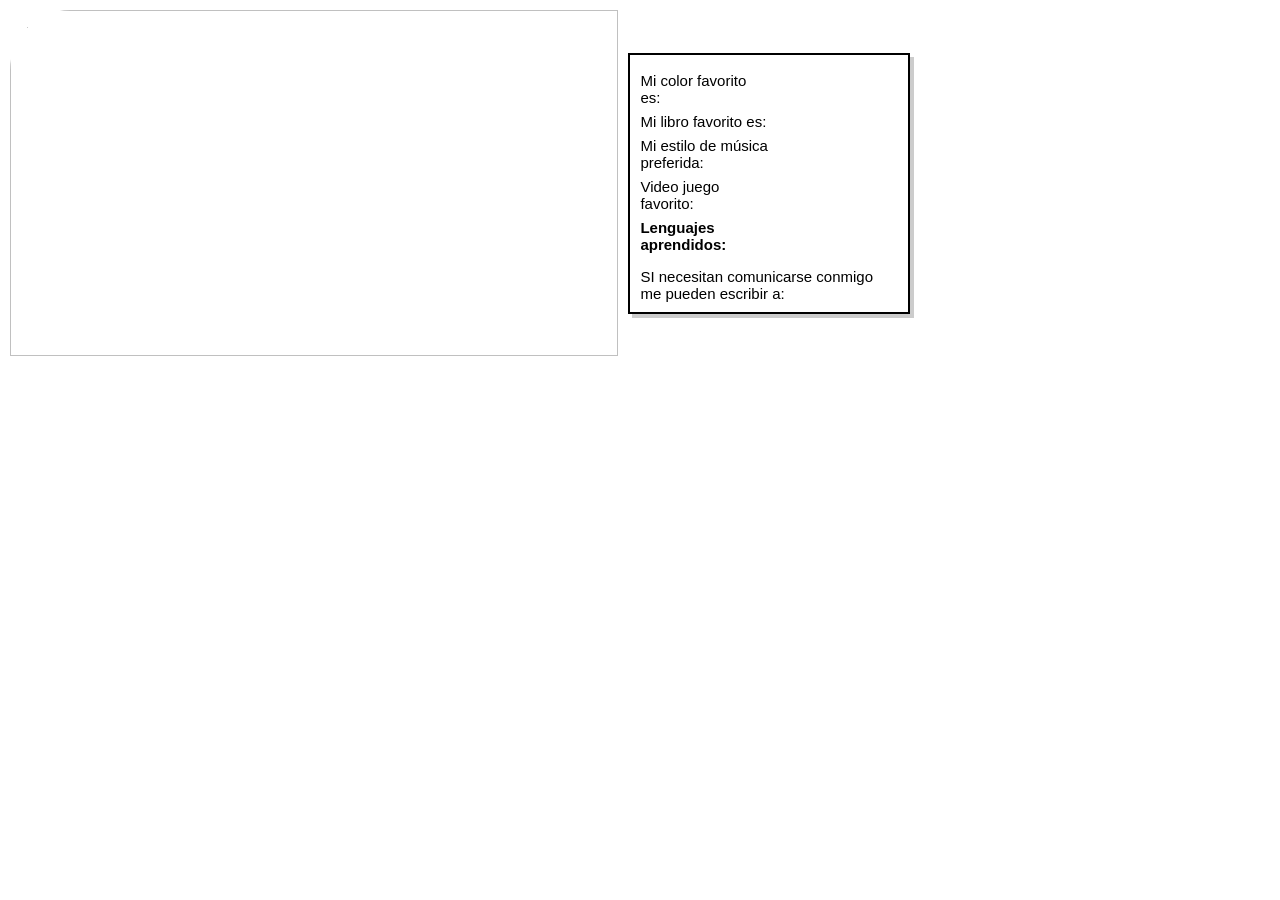
==== perfil.html @ 775e08b2 "configuración desde javascript" ====
<!DOCTYPE html>
<html lang="en">
<head>
  <meta charset="UTF-8">
  <meta rel="shortcut icon" href="favicon.ico" type="image/x-icon">
  <meta name="viewport" content="width=device-width, initial-scale=1.0">
  <title>Gabriel Valero</title>
  <link rel="stylesheet" href="/css/style.css">

</head>
<body class="perfil">
  <div class="container">
    <img src="" id="grande" alt="" width="200">
    <img src="" id="peque" alt="" width="200">
    <div class="textContainer">
      <h1></h1>
      <p class="description">
      </p>
      <div class="info">
        <p>Mi color favorito es:</p>
        <p></p>
      </div>
      <div class="info">
        <p>Mi libro favorito es:</p>
        <p></p>
      </div>
      <div class="info">
        <p>Mi estilo de música preferida:</p>
        <p></p>
      </div>
      <div class="info">
        <p>Video juego favorito:</p>
        <p></p>
      </div>
      <div class="info lng">
        <p>Lenguajes aprendidos:</p>
        <p></p>
      </div>
      <div class="contact">
        <p>SI necesitan comunicarse conmigo me pueden escribir a: </p>
        <a href="mailto:"></a>
      </div>
    </div>
  </div>
</body>
</html>
---- css/style.css ----
/* index */

* {
    margin: 0;
    padding: 0;
    box-sizing: border-box;
    font-family: Arial, Helvetica, sans-serif;
}

li {
    list-style: none;
}

.index nav {
    background-color: #87AFEB;
    height: 70px;
    color: white;
    display: flex;
    justify-content: center;
    align-items: center;
}

.index nav ul {
    width: 100%;
    height: 100%;
    display: flex;
    justify-content: space-between;
    align-items: center;

}

.index nav ul li {
    width: 100%;
    height: 100%;
    border: 1px solid white;
    display: flex;
    justify-content: center;
    align-items: center;
}

.index section,
.index section ul {
    width: 100%;
    height: 100%;
}

.index section ul {
    display: flex;
    flex-wrap: wrap;
    justify-content: center;
    align-items: center;
    gap: 20px;
    padding: 20px;
}

.index section ul li {
    display: flex;
    justify-content: space-between;
    flex-direction: column;
    background-color: #F5F5F5;
    height: 400px;
    width: 300px;
    padding: 20px;
    text-align: center;
    box-shadow: 3px 3px rgba(0, 0, 0, 0.2);
}

.index section ul li:hover {
    background-color: #A0C3D7;
    transform: rotate(5deg) scale(1.05);
}

.index section ul li img {
    width: 100%;
    height: 300px;
    object-fit: contain;
}

.index footer {
    height: 50px;
    background-color: #87AFEB;
    display: flex;
    justify-content: center;
    align-items: center;
}

.index .grande{
    display: none;
}

/* Perfil */

.perfil img {
    object-fit: cover;
    border-top-left-radius: 60px;
    height: 346px;
    width: 100%;
}

.perfil .container {
    display: flex;
    flex-direction: column;
    align-items: center;
    justify-content: center;
    gap: 10px;
    width: 100%;
    max-width: 900px;
    margin: 10px;
}

.perfil h1 {
    margin-top: 0;
    font-family: system-ui, -apple-system, BlinkMacSystemFont, 'Segoe UI', Roboto, Oxygen, Ubuntu, Cantarell, 'Open Sans', 'Helvetica Neue', sans-serif;
    font-size: 40px;
}

.perfil .description {
    font-style: italic;
    font-family: system-ui, -apple-system, BlinkMacSystemFont, 'Segoe UI', Roboto, Oxygen, Ubuntu, Cantarell, 'Open Sans', 'Helvetica Neue', sans-serif;
}

.perfil .textContainer {
    border: 2px solid black;
    padding: 10px;
    box-shadow: 4px 4px rgba(0, 0, 0, 0.2);
}

.perfil .info {
    display: flex;
    flex-direction: row;
}

.perfil .info p {
    width: 50%;
    margin-top: 7px;
    margin-bottom: 0;
}

.perfil p{
    font-size: 23px;
}
.perfil .lng {
    font-weight: bold;
}

.perfil .contact {
    margin-top: 15px;
    display: flex;
    align-items: center;
}

.perfil .contact p {
    margin: 0;
}

.perfil a {
    color: orange;
}

.perfil a:hover {
    color: red;
}

.perfil #grande {
    display: none;
}
@media (min-width: 480px) {
    .perfil h1{
        font-size: 40px;
    }
    .perfil p{
        font-size: 20px;
    }
}

@media (min-width: 769px) {

    .perfil h1{
        font-size: 30px;
    }
    .perfil p{
        font-size: 15px;
    }

    .perfil .container {
        flex-direction: row;
    }

    .perfil img {
        width: 100%;

    }
    .perfil #grande {
        display: block;
    }
    .perfil #peque {
        display: none;
    }
    .index .grande {
        display: block;
    }
    .index .peque {
        display: none;
    }
    .perfil img {
        object-fit: cover;
        border-top-left-radius: 60px;
        height: 346px;
    }
}
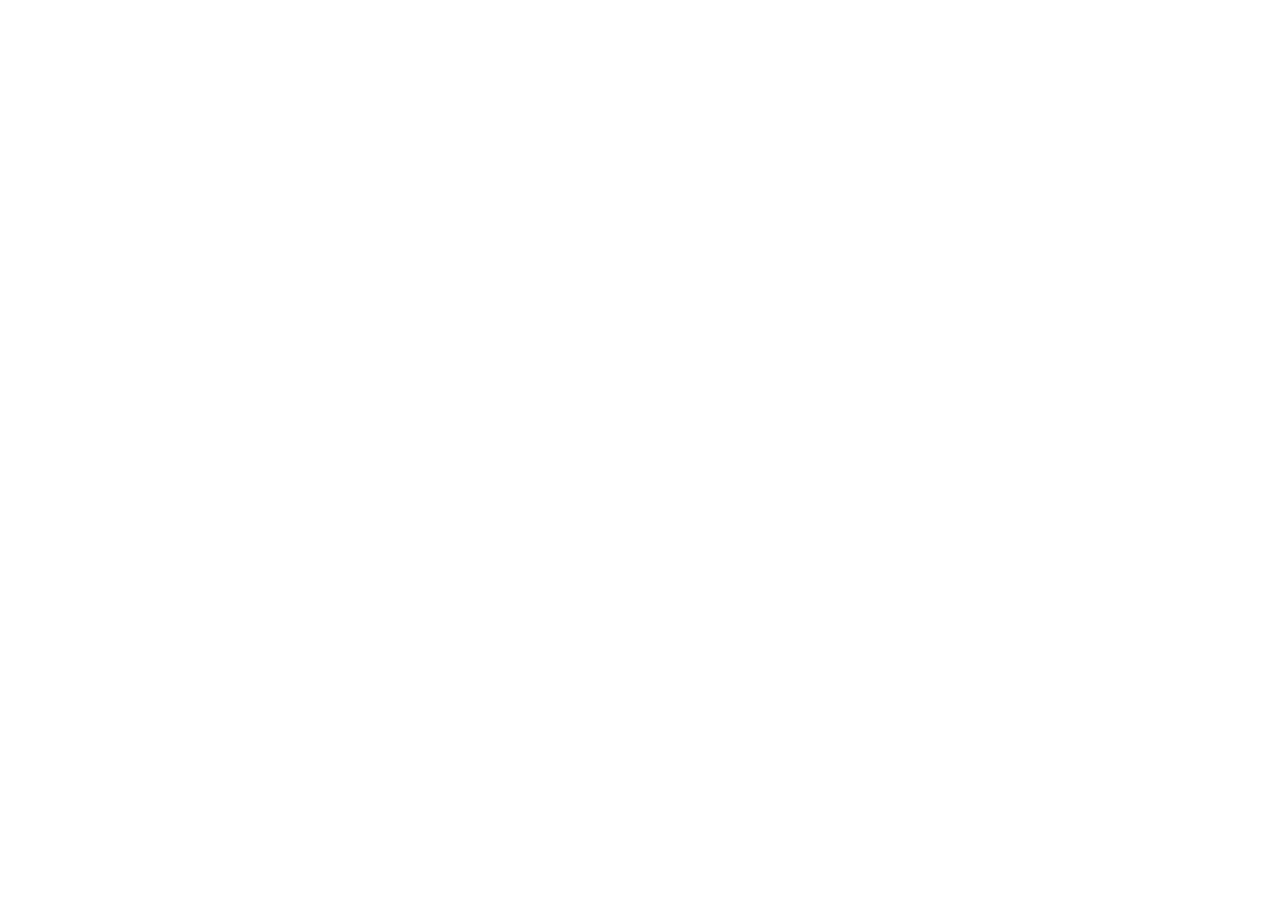
==== commit 53836809: "perfil con información dinámica" ====
--- a/perfil.html
+++ b/perfil.html
@@ -6,41 +6,11 @@
   <meta name="viewport" content="width=device-width, initial-scale=1.0">
   <title>Gabriel Valero</title>
   <link rel="stylesheet" href="/css/style.css">
-
+  <script type="text/javascript" src="js/perfil.js"></script>
 </head>
 <body class="perfil">
   <div class="container">
-    <img src="" id="grande" alt="" width="200">
-    <img src="" id="peque" alt="" width="200">
-    <div class="textContainer">
-      <h1></h1>
-      <p class="description">
-      </p>
-      <div class="info">
-        <p>Mi color favorito es:</p>
-        <p></p>
-      </div>
-      <div class="info">
-        <p>Mi libro favorito es:</p>
-        <p></p>
-      </div>
-      <div class="info">
-        <p>Mi estilo de música preferida:</p>
-        <p></p>
-      </div>
-      <div class="info">
-        <p>Video juego favorito:</p>
-        <p></p>
-      </div>
-      <div class="info lng">
-        <p>Lenguajes aprendidos:</p>
-        <p></p>
-      </div>
-      <div class="contact">
-        <p>SI necesitan comunicarse conmigo me pueden escribir a: </p>
-        <a href="mailto:"></a>
-      </div>
-    </div>
+    
   </div>
 </body>
 </html>
--- a/css/style.css
+++ b/css/style.css
@@ -84,10 +84,6 @@
     align-items: center;
 }
 
-.index .grande{
-    display: none;
-}
-
 /* Perfil */
 
 .perfil img {
@@ -126,6 +122,7 @@
 }
 
 .perfil .info {
+    width: 100%;
     display: flex;
     flex-direction: row;
 }
@@ -161,9 +158,6 @@
     color: red;
 }
 
-.perfil #grande {
-    display: none;
-}
 @media (min-width: 480px) {
     .perfil h1{
         font-size: 40px;
@@ -190,18 +184,6 @@
         width: 100%;
 
     }
-    .perfil #grande {
-        display: block;
-    }
-    .perfil #peque {
-        display: none;
-    }
-    .index .grande {
-        display: block;
-    }
-    .index .peque {
-        display: none;
-    }
     .perfil img {
         object-fit: cover;
         border-top-left-radius: 60px;
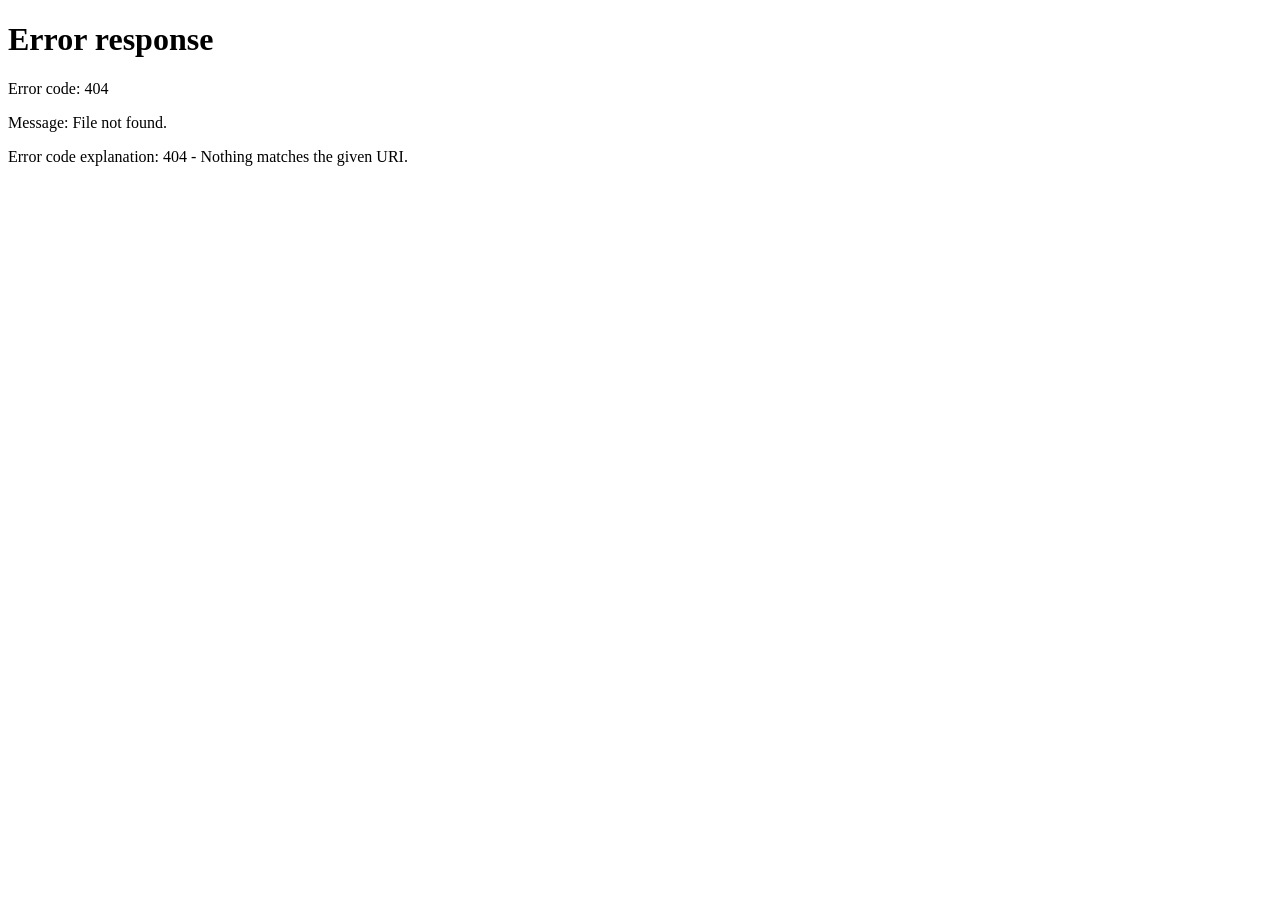
==== commit 67a9bb25: "cambio de lenguaje según atributo" ====
--- a/perfil.html
+++ b/perfil.html
@@ -9,8 +9,28 @@
   <script type="text/javascript" src="js/perfil.js"></script>
 </head>
 <body class="perfil">
+  <header>
+    <nav>
+      <ul>
+        <li id="nav1">
+        </li>
+        <li id="nav2">
+          <p></p>
+        </li>
+        <li>
+          <form action="">
+            <input type="text" class="buscar">
+            <button></button>
+          </form>
+        </li>
+      </ul>
+    </nav>
+  </header>
   <div class="container">
     
   </div>
+  <footer>
+    <p></p>
+  </footer>
 </body>
 </html>
--- a/css/style.css
+++ b/css/style.css
@@ -11,7 +11,7 @@
     list-style: none;
 }
 
-.index nav {
+nav {
     background-color: #87AFEB;
     height: 70px;
     color: white;
@@ -20,7 +20,7 @@
     align-items: center;
 }
 
-.index nav ul {
+nav ul {
     width: 100%;
     height: 100%;
     display: flex;
@@ -29,7 +29,7 @@
 
 }
 
-.index nav ul li {
+nav ul li {
     width: 100%;
     height: 100%;
     border: 1px solid white;
@@ -76,8 +76,10 @@
     object-fit: contain;
 }
 
-.index footer {
-    height: 50px;
+footer {
+    min-height: 50px;
+    padding-top: 10px;
+    padding-bottom: 10px;
     background-color: #87AFEB;
     display: flex;
     justify-content: center;
